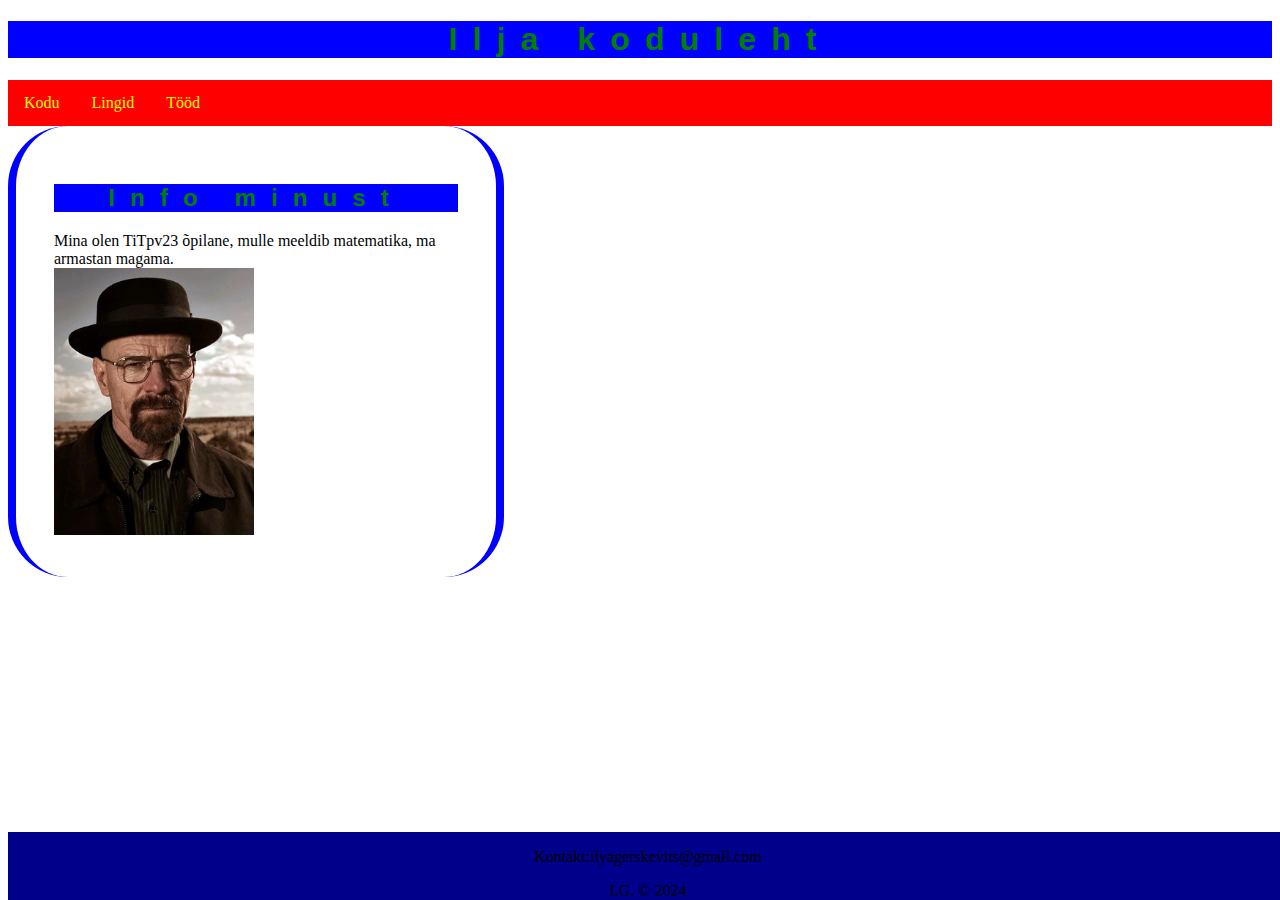
==== Gerskevits/index.html @ d3caa4f3 "Add files via upload" ====
<!DOCTYPE html>
<html lang="et">
<!--tehneline info-->
	<head>
		<title>Ilja koduleht</title>
		<meta charset="utf-8">
		<!--подключение css файла-->
		<link rel="stylesheet" type="text/css" href="style.css">
	</head>
<!--veebiline sisu-->
	<body>
<!--päis-->
	<header>
		<h1>Ilja koduleht</h1>
	</header>
<!--navegeerimismenüü-->
	<nav>
		<ul>
			<li>
				<a href="index.html">
				Kodu
				</a>
			</li>
			<li>
				<a href="lingid.html">
				Lingid
				</a>
			</li>
			<li>
				<a href="tood.html">
				Tööd
				</a>
			</li>
		</ul>
	</nav>
<!--põhisisu-->
	<main>
		<section>
		<h2>Info minust</h2>
		<div>Mina olen TiTpv23 õpilane, mulle meeldib matematika, ma armastan magama. </div>
		<img src="WalterWhite.png" alt="piltike" width="200">
		</section>
	</main>
<!--jalus-->
	<footer>
		<p>Kontakt:ilyagerskevits@gmail.com</p>
		I.G. &copy; 2024
	</footer>
		
		
	</body>
</html>
---- Gerskevits/style.css ----
header{
	color: green; /*teksti värv*/
	background-color: blue; /*tausta värv*/
	font-family: Arial ;
	letter-spacing: 0.4cm;
	text-align: center;
}
footer{
	position: fixed;
	bottom: 0;
	background-color: darkblue;
	width: 100%;
	text-align: center;
	
}
main section{
	border-left: 6pt solid blue; /*dotted dashed*/
	border-right: 6pt solid blue;
	border-radius: 60px;
	padding: 3%;
	width: 32%;
}
/*h2 mis on section sees*/
main section h2{
	color: green; /*teksti värv*/
	background-color: blue; /*tausta värv*/
	font-family: Arial ;
	letter-spacing: 0.4cm;
	text-align: center;
}
/*navigeerimismenüü w3schools lehelt*/
ul {
  list-style-type: none;
  margin: 0;
  padding: 0;
  overflow: hidden;
  background-color: red;
}

li {
  float: left;
}

li a {
  display: block;
  color: yellow;
  text-align: center;
  padding: 14px 16px;
  text-decoration: none;
}

li a:hover {
  background-color: #111;
}
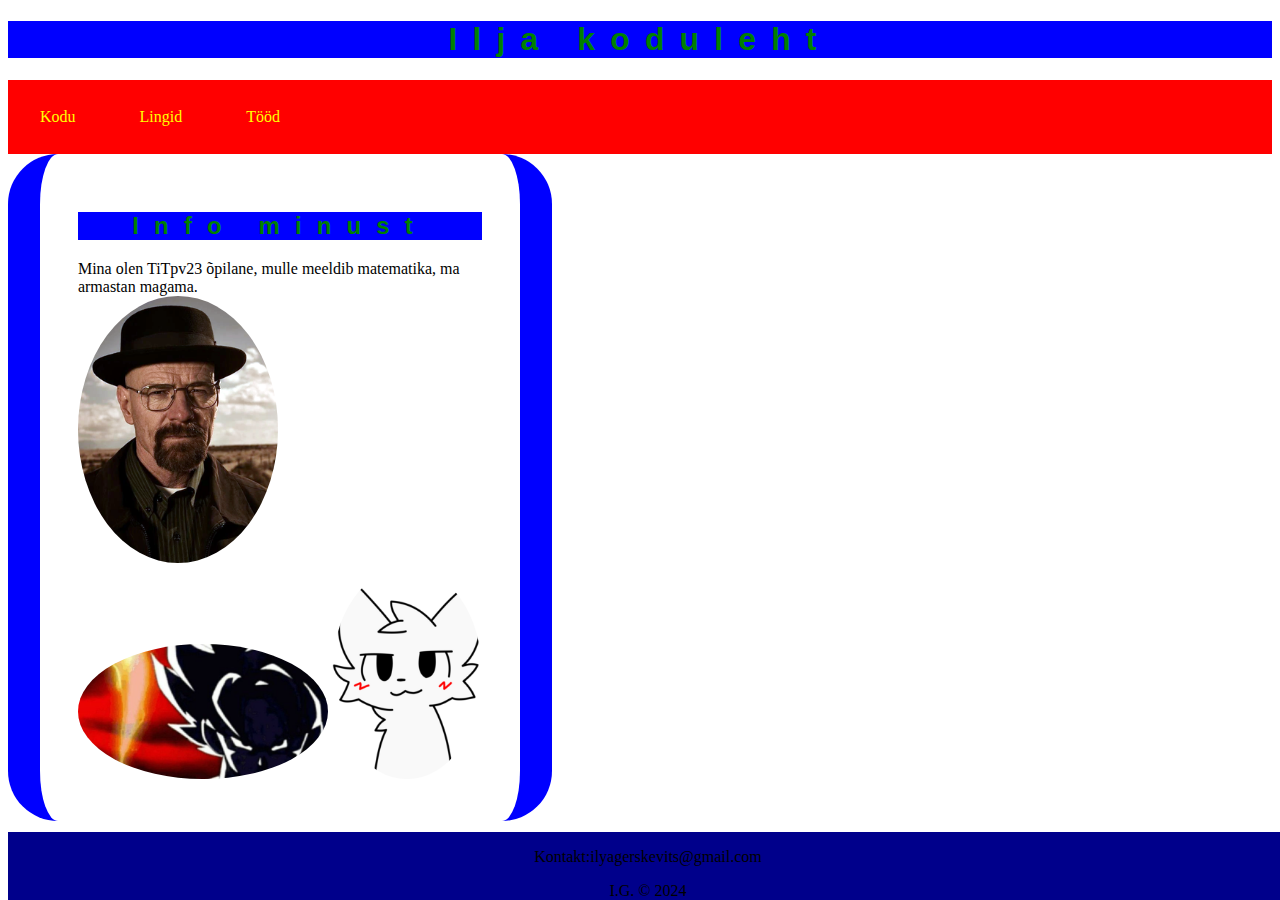
==== commit 1eb0e8ca: "Add files via upload" ====
--- a/Gerskevits/index.html
+++ b/Gerskevits/index.html
@@ -38,7 +38,7 @@
 		<section>
 		<h2>Info minust</h2>
 		<div>Mina olen TiTpv23 õpilane, mulle meeldib matematika, ma armastan magama. </div>
-		<img src="WalterWhite.png" alt="piltike" width="200">
+		<img src="WalterWhite.png" alt="piltike" width="200"> <img src="Goku.png" alt="piltike" width="250"> <img src="Crazy.png" alt="piltike" width="150">
 		</section>
 	</main>
 <!--jalus-->
--- a/Gerskevits/style.css
+++ b/Gerskevits/style.css
@@ -14,9 +14,9 @@
 	
 }
 main section{
-	border-left: 6pt solid blue; /*dotted dashed*/
-	border-right: 6pt solid blue;
-	border-radius: 60px;
+	border-left: 24pt solid blue; /*dotted dashed*/
+	border-right: 24pt solid blue;
+	border-radius: 50px;
 	padding: 3%;
 	width: 32%;
 }
@@ -45,10 +45,13 @@
   display: block;
   color: yellow;
   text-align: center;
-  padding: 14px 16px;
+  padding: 28px 32px;
   text-decoration: none;
 }
 
 li a:hover {
-  background-color: #111;
+  background-color: black;
+}
+img {
+  border-radius: 50%;
 }